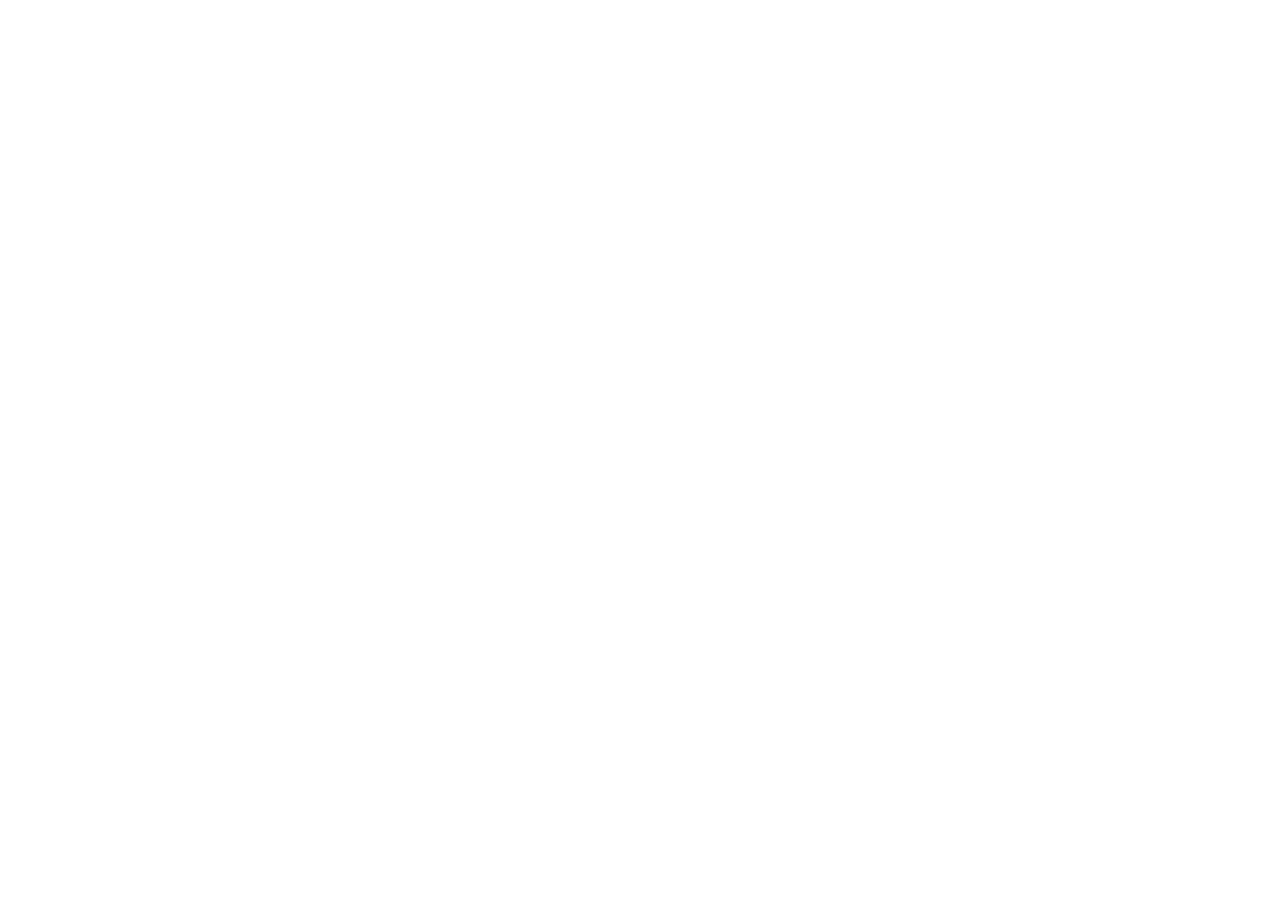
==== index.html @ f7c00d3a "Initial Commit" ====
<!DOCTYPE html>
<html lang="en">
<head>
  <meta charset="utf-8">
  <title>Untitled</title>
  <link rel="stylesheet" type="text/css" href="http://cdnjs.cloudflare.com/ajax/libs/normalize/3.0.1/normalize.min.css">
  <link rel="stylesheet" type="text/css" href="main.css">
</head>
<body>
	
	<script src="http://cdnjs.cloudflare.com/ajax/libs/jquery/2.0.3/jquery.min.js"></script>
	<script src="main.js"></script>

</body>
</html>
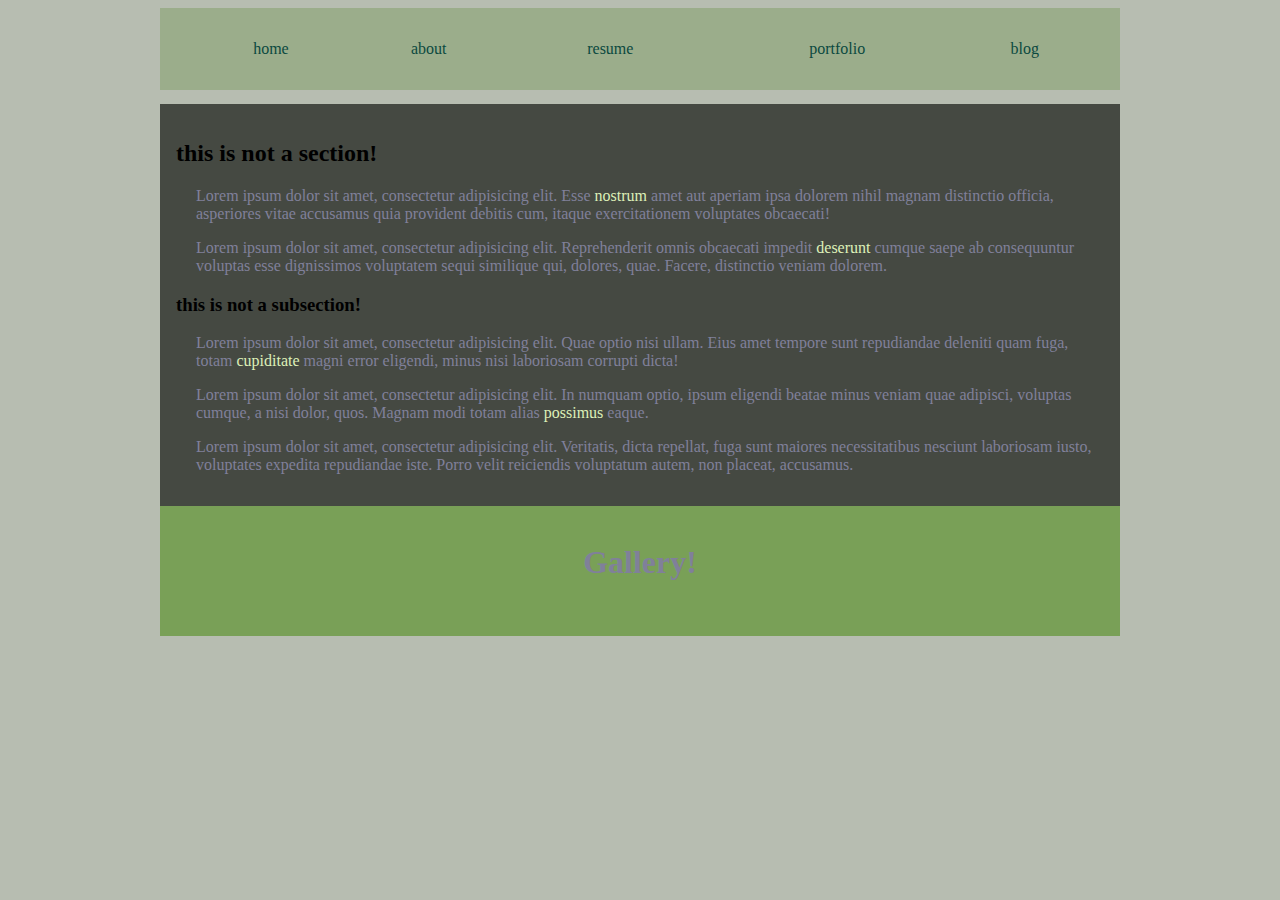
==== commit f0f49577: "commented out first section, completed part II" ====
--- a/index.html
+++ b/index.html
@@ -1,4 +1,4 @@
-<!DOCTYPE html>
+<!-- <!DOCTYPE html>
 <html lang="en">
 <head>
   <meta charset="utf-8">
@@ -8,8 +8,65 @@
 </head>
 <body>
 	
+	<div class="button1"><a class="buttoncontent" href="#">I'm a button!!!</a></div>
+	<div class="padded"></div>
+
+	<div class="button2"><a class="buttoncontent" href="#">Moar buttons!!!</a></div>
+<!	<div class="padded"></div>
+	<div class="button3"><a class="buttoncontent" href="#">List button!!!</a></div>
+
 	<script src="http://cdnjs.cloudflare.com/ajax/libs/jquery/2.0.3/jquery.min.js"></script>
 	<script src="main.js"></script>
 
 </body>
-</html>
+</html> -->
+
+
+<!DOCTYPE html>
+<html lang="en">
+<head>
+  <meta charset="utf-8">
+  <meta name="viewport" content="user-scalable=no, initial-scale=1.0, minimum-scale=1.0, maximum-scale=1.0, width=device-width">
+  <title>HTML5: Responsive Web Design Project</title>
+  <link rel="stylesheet" type="text/css" href="http://cdnjs.cloudflare.com/ajax/libs/normalize/3.0.1/normalize.min.css">
+  <link rel="stylesheet" type="text/css" href="main.css">
+</head>
+<body>
+	<div class="container">
+		<!-- top navigation links -->
+		<div class="navigation">
+			<div class="navlinks top"><a href="#">home</a></div>
+			<div class="navlinks"><a href="#">about</a></div>
+			<div class="navlinks"><a href="#">resume</a></div>
+			<div class="navlinks"><a href="#">portfolio</a></div>
+			<div class="navlinks"><a href="#">blog</a></div>
+		</div>
+		<!-- header image -->
+		<div>
+			<img src="http://placehold.it/960x300" alt="" class="heroimg">
+		</div>
+		<!-- main content -->
+		<div class="maincontent">
+			<h2 class="sectiontitle">this is not a section</h2>
+				<p class="textblock">Lorem ipsum dolor sit amet, consectetur adipisicing elit. Esse <a class="bodylink" href="http://www.111111111111111111111111111111111111111111111111111111111111.com/">nostrum</a> amet aut aperiam ipsa dolorem nihil magnam distinctio officia, asperiores vitae accusamus quia provident debitis cum, itaque exercitationem voluptates obcaecati!</p>
+				<p class="textblock">Lorem ipsum dolor sit amet, consectetur adipisicing elit. Reprehenderit omnis obcaecati impedit <a class="bodylink" href="http://www.reddit.com/r/onetruegod">deserunt</a> cumque saepe ab consequuntur voluptas esse dignissimos voluptatem sequi similique qui, dolores, quae. Facere, distinctio veniam dolorem.</p>
+				<h3 class="sectiontitle">this is not a subsection</h3>
+				<p class="textblock">Lorem ipsum dolor sit amet, consectetur adipisicing elit. Quae optio nisi ullam. Eius amet tempore sunt repudiandae deleniti quam fuga, totam <a class="bodylink" href="http://www.weebls-stuff.com/songs/kenya/">cupiditate</a> magni error eligendi, minus nisi laboriosam corrupti dicta!</p>
+				<p class="textblock">Lorem ipsum dolor sit amet, consectetur adipisicing elit. In numquam optio, ipsum eligendi beatae minus veniam quae adipisci, voluptas cumque, a nisi dolor, quos. Magnam modi totam alias <a class="bodylink" href="https://www.youtube.com/watch?v=8Uee_mcxvrw">possimus</a> eaque.</p>
+				<p class="textblock">Lorem ipsum dolor sit amet, consectetur adipisicing elit. Veritatis, dicta repellat, fuga sunt maiores necessitatibus nesciunt laboriosam iusto, voluptates expedita repudiandae iste. Porro velit reiciendis voluptatum autem, non placeat, accusamus.</p>
+
+		</div>
+		<!-- image gallery -->
+		<div class="gallery">
+			<h1 class="contenttitle">Gallery</h1>
+			<img src="http://placehold.it/200x200" alt="" class="galleryimg">
+			<img src="http://placehold.it/200x200" alt="" class="galleryimg">
+			<img src="http://placehold.it/200x200" alt="" class="galleryimg">
+			<img src="http://placehold.it/200x200" alt="" class="galleryimg">
+		</div>
+	</div>
+
+	<script src="http://cdnjs.cloudflare.com/ajax/libs/jquery/2.0.3/jquery.min.js"></script>
+	<script src="main.js"></script>
+</body>
+</html>--- a/main.css
+++ b/main.css
@@ -0,0 +1,169 @@
+/*.button1 {
+	background: #000;
+	display: block;
+	width: 300px;
+	margin: 50px auto;
+	border-radius: 5px;
+	box-shadow: 10px 10px 5px #888888;
+	
+
+}
+
+.buttoncontent {
+	text-decoration: none;
+	font-size: 25px;
+	color: #fff;
+	padding: 10px 60px;
+	display: block;
+	margin: auto;
+
+
+}
+
+.padded {
+	height: 35px;
+}
+
+.button2 {
+	background: #000;
+	display: block;
+	width: 300px;
+	margin: 50px auto;
+	border-radius: 5px;
+	box-shadow: 10px 10px 5px #888888;
+}
+
+.button3 {
+	background: #000;
+	display: block;
+	width: 300px;
+	margin: 50px auto;
+	border-radius: 5px;
+	box-shadow: 10px 10px 5px #888888;
+}*/
+
+html {
+	box-sizing: border-box;
+
+}
+
+*, *:before, *:after {
+	box-sizing: inherit;
+}
+
+body {
+	background: #b7bdb1;
+}
+
+a {
+	text-decoration: none;
+	color: #0b493f;
+}
+.container {
+	max-width: 960px;
+	position: relative;
+  	left: 50%;
+  	transform: translateX(-50%);
+}
+.navigation {
+	background: #9bad8b;
+	height: 4em;
+	padding: 2em;
+	text-align: center;
+	display: table;
+	width: 100%;
+}
+
+.navlinks {
+	display: table-cell;
+}
+
+.navlinks a {
+	max-width: 100%;
+	width: 100%;
+	height: 100%;
+
+}
+
+.heroimg {
+	width: 100%;
+	height: auto;
+}
+
+.maincontent {
+	max-width: 960px;
+	margin-top: -4px;
+	background: #454942;
+	padding: 1em;
+}
+
+.contenttitle {
+	color: #80809A;
+}
+
+.textblock {
+	color: #80809A;
+	margin-left: 20px;	
+}
+
+.gallery {
+	background: #79A057;
+	padding: 1em;
+	text-align: center;
+}
+
+.galleryimg {
+	display: inline-block;
+}
+
+.bodylink {
+	color: #DDF0B8;
+}
+
+@media screen and (max-width: 959px) {
+	.container {
+		padding: 15px;
+	}
+
+	.navigation {
+		border-top-left-radius: 7px;
+		border-top-right-radius: 7px;
+	}
+
+	.gallery {
+		border-bottom-left-radius: 7px;
+		border-bottom-right-radius: 7px;
+	}
+}
+
+@media screen and (max-width: 900px) {
+	.gallery {
+		padding-left: 0px;
+		padding-right: 0px;
+	}
+	.galleryimg {
+		width: 100%;
+	}
+}
+
+@media screen and (max-width: 500px){
+
+	.navigation {
+		display: block;
+		height: auto;
+		padding: 0px;
+	}
+
+	.navlinks {
+		width: 100%;
+		display: block;
+		height: auto;
+		padding: 1em;
+		border: 1px solid #80809A;
+	}
+
+	.top {
+		border-top-left-radius: 7px;
+		border-top-right-radius: 7px;
+	}
+}--- a/main.css
+++ b/main.css
@@ -0,0 +1,169 @@
+/*.button1 {
+	background: #000;
+	display: block;
+	width: 300px;
+	margin: 50px auto;
+	border-radius: 5px;
+	box-shadow: 10px 10px 5px #888888;
+	
+
+}
+
+.buttoncontent {
+	text-decoration: none;
+	font-size: 25px;
+	color: #fff;
+	padding: 10px 60px;
+	display: block;
+	margin: auto;
+
+
+}
+
+.padded {
+	height: 35px;
+}
+
+.button2 {
+	background: #000;
+	display: block;
+	width: 300px;
+	margin: 50px auto;
+	border-radius: 5px;
+	box-shadow: 10px 10px 5px #888888;
+}
+
+.button3 {
+	background: #000;
+	display: block;
+	width: 300px;
+	margin: 50px auto;
+	border-radius: 5px;
+	box-shadow: 10px 10px 5px #888888;
+}*/
+
+html {
+	box-sizing: border-box;
+
+}
+
+*, *:before, *:after {
+	box-sizing: inherit;
+}
+
+body {
+	background: #b7bdb1;
+}
+
+a {
+	text-decoration: none;
+	color: #0b493f;
+}
+.container {
+	max-width: 960px;
+	position: relative;
+  	left: 50%;
+  	transform: translateX(-50%);
+}
+.navigation {
+	background: #9bad8b;
+	height: 4em;
+	padding: 2em;
+	text-align: center;
+	display: table;
+	width: 100%;
+}
+
+.navlinks {
+	display: table-cell;
+}
+
+.navlinks a {
+	max-width: 100%;
+	width: 100%;
+	height: 100%;
+
+}
+
+.heroimg {
+	width: 100%;
+	height: auto;
+}
+
+.maincontent {
+	max-width: 960px;
+	margin-top: -4px;
+	background: #454942;
+	padding: 1em;
+}
+
+.contenttitle {
+	color: #80809A;
+}
+
+.textblock {
+	color: #80809A;
+	margin-left: 20px;	
+}
+
+.gallery {
+	background: #79A057;
+	padding: 1em;
+	text-align: center;
+}
+
+.galleryimg {
+	display: inline-block;
+}
+
+.bodylink {
+	color: #DDF0B8;
+}
+
+@media screen and (max-width: 959px) {
+	.container {
+		padding: 15px;
+	}
+
+	.navigation {
+		border-top-left-radius: 7px;
+		border-top-right-radius: 7px;
+	}
+
+	.gallery {
+		border-bottom-left-radius: 7px;
+		border-bottom-right-radius: 7px;
+	}
+}
+
+@media screen and (max-width: 900px) {
+	.gallery {
+		padding-left: 0px;
+		padding-right: 0px;
+	}
+	.galleryimg {
+		width: 100%;
+	}
+}
+
+@media screen and (max-width: 500px){
+
+	.navigation {
+		display: block;
+		height: auto;
+		padding: 0px;
+	}
+
+	.navlinks {
+		width: 100%;
+		display: block;
+		height: auto;
+		padding: 1em;
+		border: 1px solid #80809A;
+	}
+
+	.top {
+		border-top-left-radius: 7px;
+		border-top-right-radius: 7px;
+	}
+}